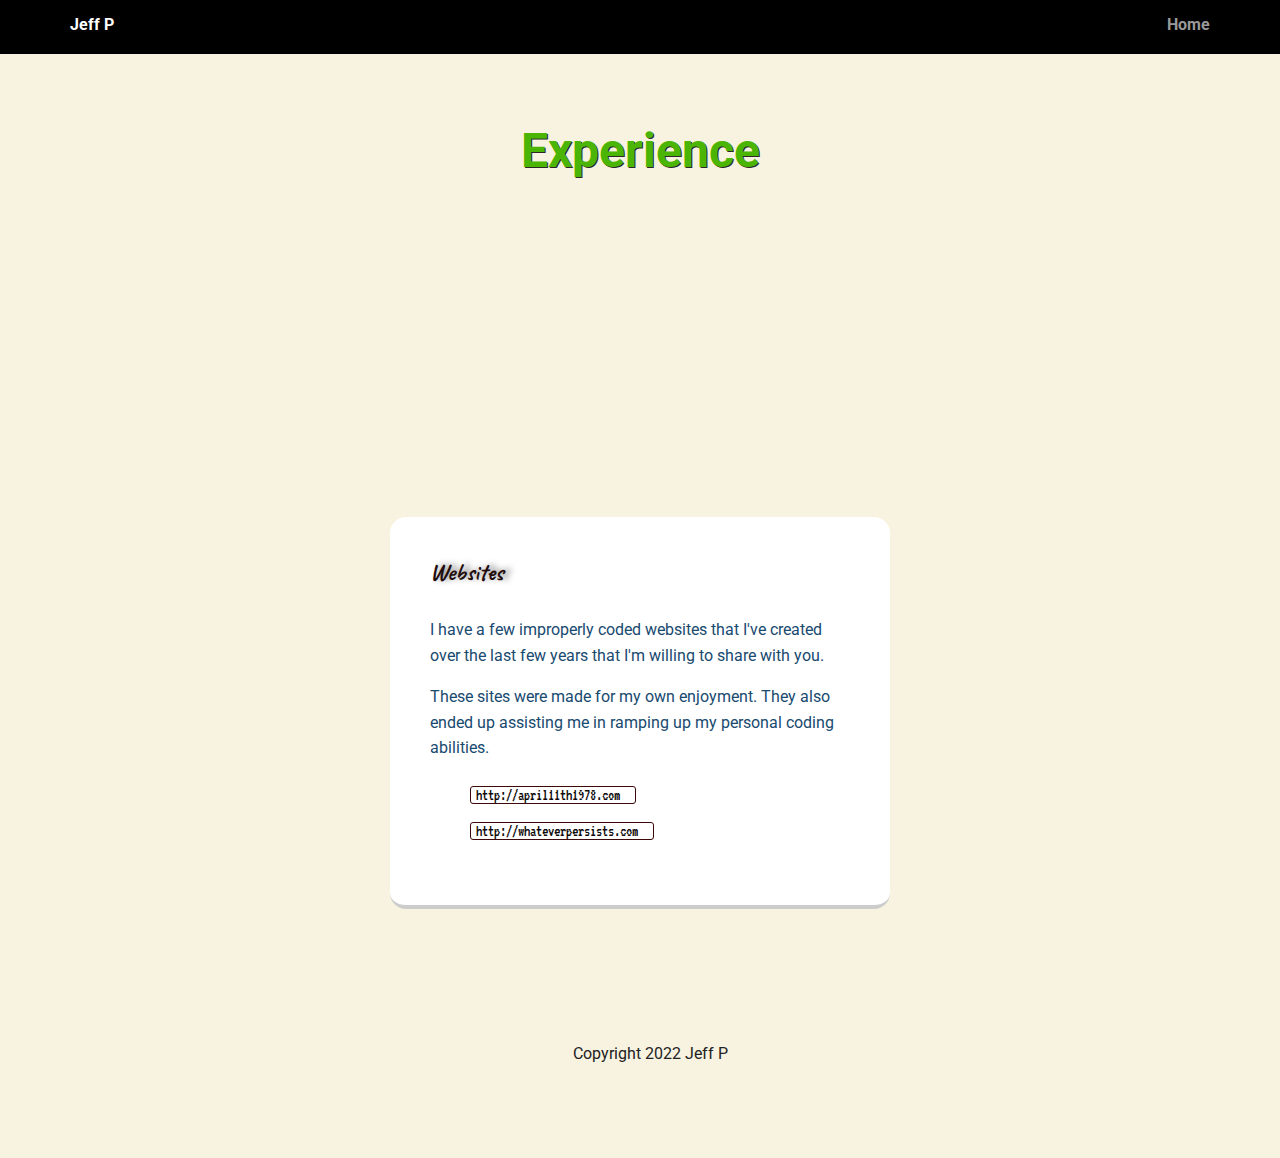
==== experience.html @ 329f5936 "Add files via upload" ====
<!doctype html>
<html lang="en">
<head>
  <meta charset="utf-8">
  <title>Jeff P's Profile</title>
  <meta name="viewport" content="width=device-width, initial-scale=1.0">
  <link rel="stylesheet" href="styles.css">
  <link href="https://fonts.googleapis.com/css?family=Muli%7CRoboto:400,300,500,700,900" rel="stylesheet"></head>
  <link href="https://fonts.googleapis.com/css?family=Caveat:400" rel="stylesheet"></head>
  <link href="https://fonts.googleapis.com/css?family=VT323:400" rel="stylesheet"></head>
  
  <body>

    <div class="main-nav">
        <ul class="nav">
          <li class="name">Jeff P</li>
          <li><a href="index.html">Home</a></li>
<!--          <li><a href="#">Experience</a></li> -->
        </ul>
    </div>

    <div class="header">
      <h1 class="exp">Experience</p>
    <!--  <img src="images/jeff.jpg" alt="photograph of Jeff" class="profile-image">
      <h1 class="tag name">Hello!<br> I’m Jeff P</h1>
      <p class="tag location">I currently reside in Austin, Texas.</p> -->
    </div> 

    <main class="flex">
      <div class="card websites_card">
        <h2 class="card-heading"">Websites</h2>
        <p>I have a few improperly coded websites that I've created<br>
        over the last few years that I'm willing to share with you.</p>
        <p>These sites were made for my own enjoyment. They also
          ended up assisting me in ramping up my 
          personal coding abilities.</p>
                <ul>
            <li><a target="_blank" href="http://april11th1978.com">http://april11th1978.com</a></li>
            <li><a target="_blank" href="http://whateverpersists.com">http://whateverpersists.com</a></li>
          </ul>
      </div> 

     <!-- <div class="card goals_card">
        <h2 class="card-heading">Goals</h2>
        <p>I want to master the process of building web sites and increase my knowledge, skills and abilities in:</p>
        <ul class="skills">
          <li>HTML</li>
          <li>CSS</li>
          <li>JavaScript</li>
        </ul>
        <p>I’d like to work for a web design firm helping clients create an impressive online presence.</p>
      </div> -->

    </main>
    <footer>
      <ul>
    <!--   <li><a href="#" class="social twitter">Twitter</a></li>
        <li><a href="#" class="social linkedin">LinkedIn</a></li> -->
        <li><a href="http://github.com/espyone/" target="_blank" class="social github">Github</a></li>
      </ul>
      <p class="copyright">Copyright 2022 Jeff P</p>
    </footer>
  </body>
  </html>
---- styles.css ----
/* Global Layout Set-up */
* { 
  box-sizing: border-box;
}
  
body {
  margin: 0;
  padding: 0;
  text-align: center;
  font-family: 'Roboto', sans-serif;
  color: #222;
  background: #f7f3e0;
}
/* Link Styles */

a {
  text-decoration: none;
  color: #999;
}
a:hover {
  color: #6633ff;
}

/* Section Styles */

.main-nav {
  width: 100%;
  background: black;
  min-height: 30px;
  padding: 10px;
  position: fixed;
  text-align: center;
}
.nav {
  display: flex;
  justify-content: space-around;
  font-weight: 700;
  list-style-type: none;
  margin: 0 auto;
  padding: 0;
  z-index:2;
}

.nav .name {
    display: block;
    margin-right: auto;
    color: white;
}
.nav li {
  padding: 5px 10px 10px 10px;
}
.nav a {
  transition: all .5s;
}
.nav a:hover {
  color: white
}

header {
  text-align: center;
  background: url('images/austin.jpg') no-repeat top center ;
  background-size: cover;
  overflow: hidden;
  padding-top: 60px;
}
.header {
  text-align: center;
  background: url('images/austin.jpg') no-repeat top center ;
  background-size: contain;
  overflow: hidden;
  padding: 90px 0 240px 0;
  left:20px;
}
header {
  line-height: 1.5;
  z-index:1;
}
header .profile-image {
  margin-top: 20px;
  width: 160px;
  height: 150px;
  border-radius: 50%;
  border: 3px solid white;
  transition: all .5s;
}
header .profile-image:hover {
  transform: scale(1.18) rotate(-720deg);
  transition-duration: .3s;
  border-radius:30%;
  margin:40px 0 20px 0;
}
header .name {
  transition: all .7s;
  padding:0 25px;
  line-height: 35px;
  margin-top:25px;
}
header .name:hover {
color:#0399ff;
transition-duration: .8s;
cursor:pointer;
}
/* EXPERIENCE PAGE HEADER TEXT */
.header .exp {
  color:rgb(75, 181, 5);
  font-size:48px;
  text-shadow: 1px 1px rgb(45, 40, 40);

 }

.name:hover {
  cursor:pointer;
}
.location:hover {
  transform:rotate(3deg);
}
.tag {
  background-color: #efefef;
  color: black;
  padding: 10px;
  border-radius: 5px;
  display: table;
  margin: 10px auto;
} 
.location {
  background-color: #6d6f8b;
  color: white;;
  border-radius:6%;
  margin-top:35px;
}
.card {
  margin: 30px;
  padding: 20px 40px 40px;
  max-width: 500px;
  text-align: left;
  background: #fff;
  border-bottom: 4px solid #ccc;
  border-radius: 16px;
  transition: all .5s;
}
/* WEBSITES CARD FOR EXPERIENCE PAGE */
.websites_card p {
color:rgb(25, 74, 111);
padding:0 10px 0 -20px;}
.websites_card .card-heading {
padding-bottom:10px;
color:rgb(35, 13, 13);
} 
.background_card:hover, .websites_card:hover {
  border-color: #33225f;
}
.goals_card:hover {
  border-color: #ef225f;
}
.card-heading {
  font-family:"Caveat";
  text-shadow: 5px -1px 6px grey;
}
ul.skills {
  padding: 0;
  text-align: center;
  text-transform: lowercase;
}

.skills li {
  border-radius: 6px 0px;
  display: inline-block;
  background: #ff9904;
  color: white;
  padding: 5px 10px;
  margin: 2px;
}

.skills li:nth-child(odd) {
  background: #0399ff;
  border-radius: 0px 6px;
}
/* CODE FOR THE WEBSITES CARD LINKS ON EXPERIENCE PAGE */ 
.linklist {
  margin-top:46px;
}
.flex li {
  list-style: none;
  line-height:35px;
  text-align: left;;
}
.flex li a {
  color:rgb(15, 11, 11);
  font-family:VT323;
  font-size:16px;
  border:.31px solid rgb(59, 9, 9);
  border-radius:3px;
  padding:0 15px 0 5px;
}
.flex li a:hover {
  color:white;
  background:black;
}
footer {
  width: 100%;
  min-height: 30px;
  padding: 20px 0 40px 20px;
}

footer .copyright {
  top: -8px;
  font-size: .75em;
}

footer ul {
  list-style-type: none;
  margin: 0;
  padding: 0;
}

footer ul li {
  display: inline-block;
}

a.social {
  display: inline-block;
  text-indent: -9999px;
  margin-left: 5px;
  width: 30px;
  height: 30px;
  background-size: 30px 30px;
  opacity: .3;
  transition: all .5s;
}
a.twitter {
  background-image: url(images/twitter.svg);
}
a.linkedin {
  background-image: url(images/linkedin.svg);
}
a.github {
  background-image: url(images/github.svg);
}
a.social:hover {
  opacity: 1;
}
.clearfix {
  clear: both;
}

/* Styles for larger screens */
@media screen and (min-width: 720px) {
  
  .flex {
      display: -ms-flexbox;      /* TWEENER - IE 10 */
      display: flex; 
      max-width: 1200px;
      -ms-flex-pack: distribute;
      justify-content: space-around;
      margin: 0 auto;
  }

  header {
    min-height: 470px;
  }

  .nav {
    max-width: 1200px;
    padding: 0 20px;
  }


  main {
    padding-top: 20px;
  }

  main p {
    line-height: 1.6em;
  }

  footer {
    font-size: 1.3em;
    max-width: 1200px;
    margin: 40px auto;
  }

}
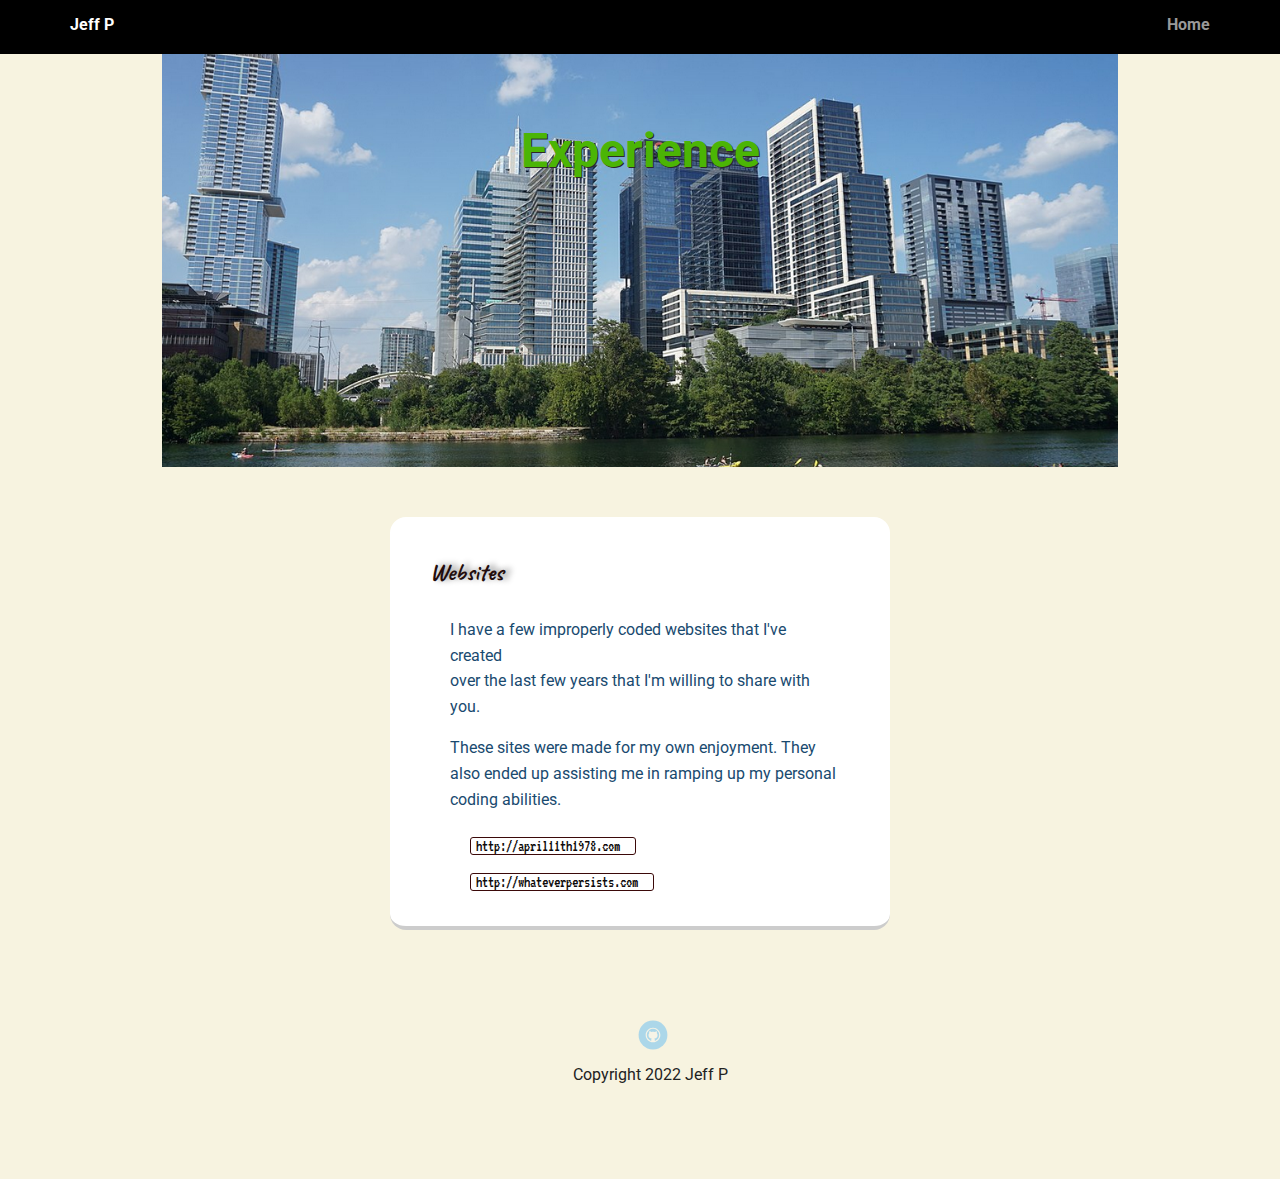
==== commit ccb7ef9b: "Update experience.html" ====
--- a/experience.html
+++ b/experience.html
@@ -5,9 +5,10 @@
   <title>Jeff P's Profile</title>
   <meta name="viewport" content="width=device-width, initial-scale=1.0">
   <link rel="stylesheet" href="styles.css">
-  <link href="https://fonts.googleapis.com/css?family=Muli%7CRoboto:400,300,500,700,900" rel="stylesheet"></head>
-  <link href="https://fonts.googleapis.com/css?family=Caveat:400" rel="stylesheet"></head>
-  <link href="https://fonts.googleapis.com/css?family=VT323:400" rel="stylesheet"></head>
+  <link href="https://fonts.googleapis.com/css?family=Muli%7CRoboto:400,300,500,700,900" rel="stylesheet">
+  <link href="https://fonts.googleapis.com/css?family=Caveat:400" rel="stylesheet">
+  <link href="https://fonts.googleapis.com/css?family=VT323:400" rel="stylesheet">
+  </head>
   
   <body>
 
--- a/styles.css
+++ b/styles.css
@@ -130,7 +130,7 @@
 }
 .card {
   margin: 30px;
-  padding: 20px 40px 40px;
+  padding: 20px 40px 10px;
   max-width: 500px;
   text-align: left;
   background: #fff;
@@ -141,7 +141,7 @@
 /* WEBSITES CARD FOR EXPERIENCE PAGE */
 .websites_card p {
 color:rgb(25, 74, 111);
-padding:0 10px 0 -20px;}
+padding:0 10px 0 20px;}
 .websites_card .card-heading {
 padding-bottom:10px;
 color:rgb(35, 13, 13);
